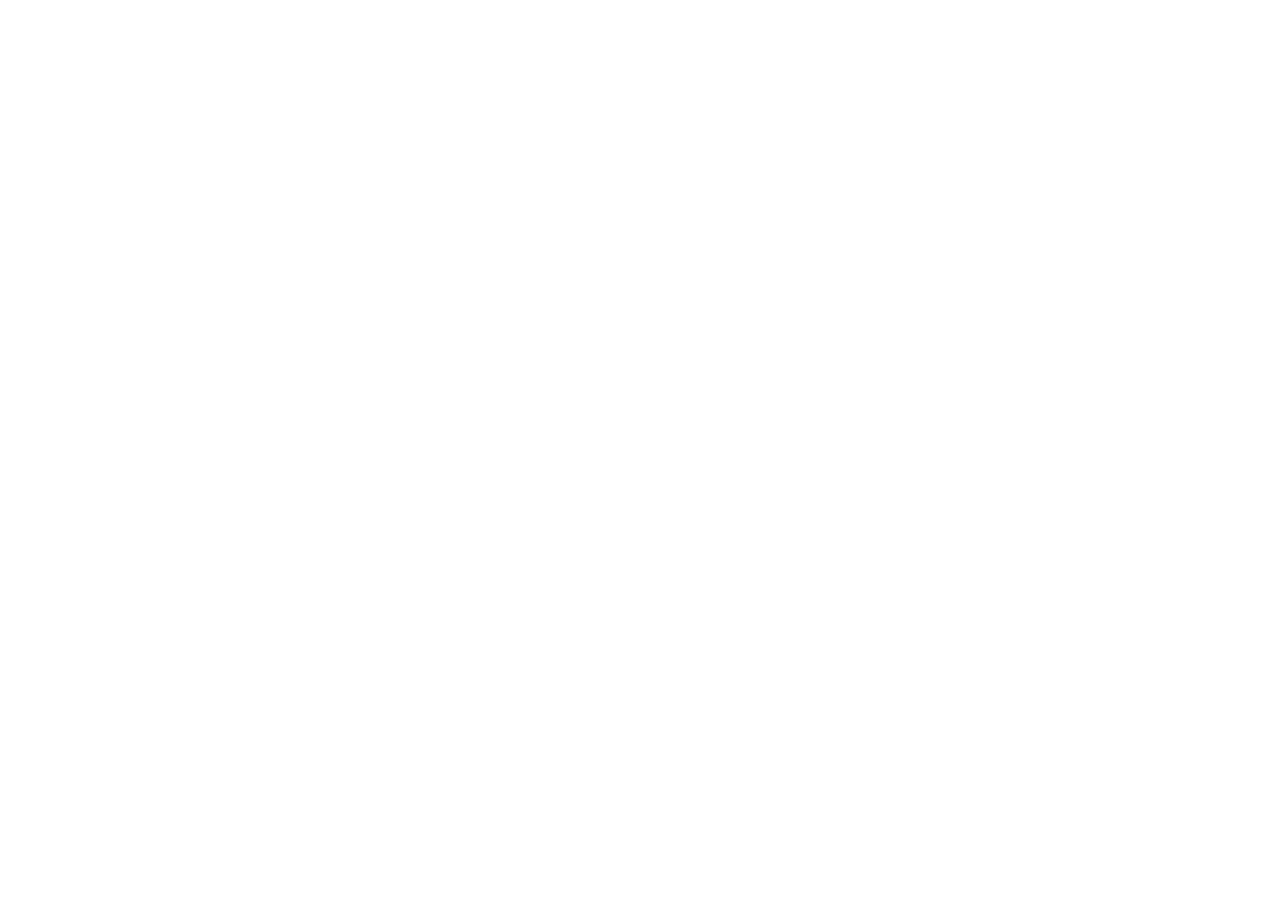
==== index.html @ 895d7f7b "5" ====
<!DOCTYPE html>
<html>

<head>
	<title>UrbanAR</title>
	<script src="https://aframe.io/releases/1.0.4/aframe.min.js"></script>
	<script type='text/javascript' src='https://raw.githack.com/AR-js-org/AR.js/master/three.js/build/ar-threex-location-only.js'></script>
    <script type='text/javascript' src='https://raw.githack.com/AR-js-org/AR.js/master/aframe/build/aframe-ar.js'></script>
	<script type='text/javascript' src='test.js'></script>
	<link rel="stylesheet" href="./index.css">
</head>

<body>
	<div class="showInfoDiv" id="showInfoDiv">
		<button class="showInfoButton" id="showInfoButton">Toon info</button>
	</div>
	<div class="resetDiv" id="resetDiv">
		<button class="resetButton" id="resetButton">Andere acties bekijken</button>
		<!-- use this button to reset page and show action points again -->
	</div>
	<div class="centered instructions" id="informationBox">
		<div class="title">
			<h2 id="actionTitle"></h2>
		</div>
		<div class="informationText">
			<p id="actionText"></p>
			<div class="icons">
				<div class="icon" id="likeButton"><p>👍</p></div>
				<div class="icon" id="commentButton"><p>💬</p></div>
				<div class="icon" id="shareButton"><p>🌐</p></div>
			</div>
		</div>
		<div>
			<button class="show3DModelsButton" id="3dModelButton">Toon 3D Modellen</button>
		</div>
		<div>
			<button class="readMoreButton" id="readMoreButton">Lees meer</button>
		</div>
	</div>
	<a-scene cursor='rayOrigin: mouse; fuseTimeout: 0' raycaster='near: 0; far: 50000' vr-mode-ui='enabled: false'
		arjs='sourceType: webcam; videoTexture: true; debugUIEnabled: false' renderer='antialias: true; alpha: true;'>
		<a-assets id="aAssets">
			<a-asset-item id="test" src="./assets/asset.gltf"></a-asset-item>
		</a-assets>
		<a-camera gps-new-camera='gpsMinDistance: 1;' near='0.1' far='5000' rotation-reader></a-camera>	
	</a-scene>
</body>

</html>
<!-- <a-asset-item id="test" src="@Url.Content("~/gltf/asset.gltf")"></a-asset-item> -->

<!-- "Wooden Bench" (https://skfb.ly/696CU) by 3DMish is licensed under Creative Commons Attribution (http://creativecommons.org/licenses/by/4.0/). -->
<!-- "Map Pointer (3D Icon)" (https://skfb.ly/ooNzy) by Alexander is licensed under Creative Commons Attribution (http://creativecommons.org/licenses/by/4.0/). -->
<!-- "Lamppost" (https://skfb.ly/o7Js7) by 19006693 is licensed under Creative Commons Attribution (http://creativecommons.org/licenses/by/4.0/).
"Bench" (https://skfb.ly/6TIWM) by Jamie McFarlane is licensed under Creative Commons Attribution (http://creativecommons.org/licenses/by/4.0/). -->
---- index.css ----
/* .informationBox {
    background-color: white;
    margin: auto;
    height: 80vh;
    width: 80%; 
    /* display: none; 
} */

body {
    font-family: Montserrat,sans-serif;
}

.centered {
    display: none;
    height: 80vh;
    justify-content: center;
    position: fixed;
    bottom: 0%;
    display: flex;
    flex-direction: row;
    width: 80%;
    margin: 0px auto;
    left: 0;
    right: 0;
    border-radius: 20px;
    background-color: white;
}

.instructions {
    position: fixed;
    top: 5%;
    font-size: 1.25em;
    color: black;
    display: none; /*change to none when done developing */
    z-index: 999999;
}

.show3DModelsButton {
    position: absolute;
    width: 60%;
    height: 20%;
    bottom: 0;
    left: 0;
    background-color: aquamarine;
}

.readMoreButton {
    position: absolute;
    width: 40%;
    height: 20%;
    bottom: 0;
    right: 0;
    background-color: orange;
}

.title {
    position: absolute;
    width: 100%;
    height: 20%;
    top: 0;
    text-align: center;
    border-bottom: 1px solid black;
    padding: auto;
    justify-content: center;
}

.informationText {
    position: absolute;
    text-align: center;
    width: 100%;
    height: 60%;
    top: 20%;
    left: 0;
    right: 0;
    bottom: 20%;
}

.icons {
    position: absolute;
    width: 25%;
    height: 15%;
    bottom: 0;
    right: 0;
    display: flex;
    flex-direction: row;
    justify-content: center;
}

.icon {
    position: relative;
    width: 1/3%;
    height: 100%;
    margin: auto;
}

.showInfoDiv {
    position: fixed;
    top: 0;
    left: 0;
    margin-top: 5vh;
    margin-left: 5vw;
    z-index: 999999;
    display: none;
}

.showInfoButton {
    width: 20vw;
    height: 10vh;
    border-radius: 20px;
}

.resetDiv {
    position: fixed;
    top: 0;
    right: 0;
    margin-top: 5vh;
    margin-right: 5vw;
    z-index: 999999;
    display: none;
    
}

.resetButton {
    width: 20vw;
    height: 10vh;
    border-radius: 20px;
}
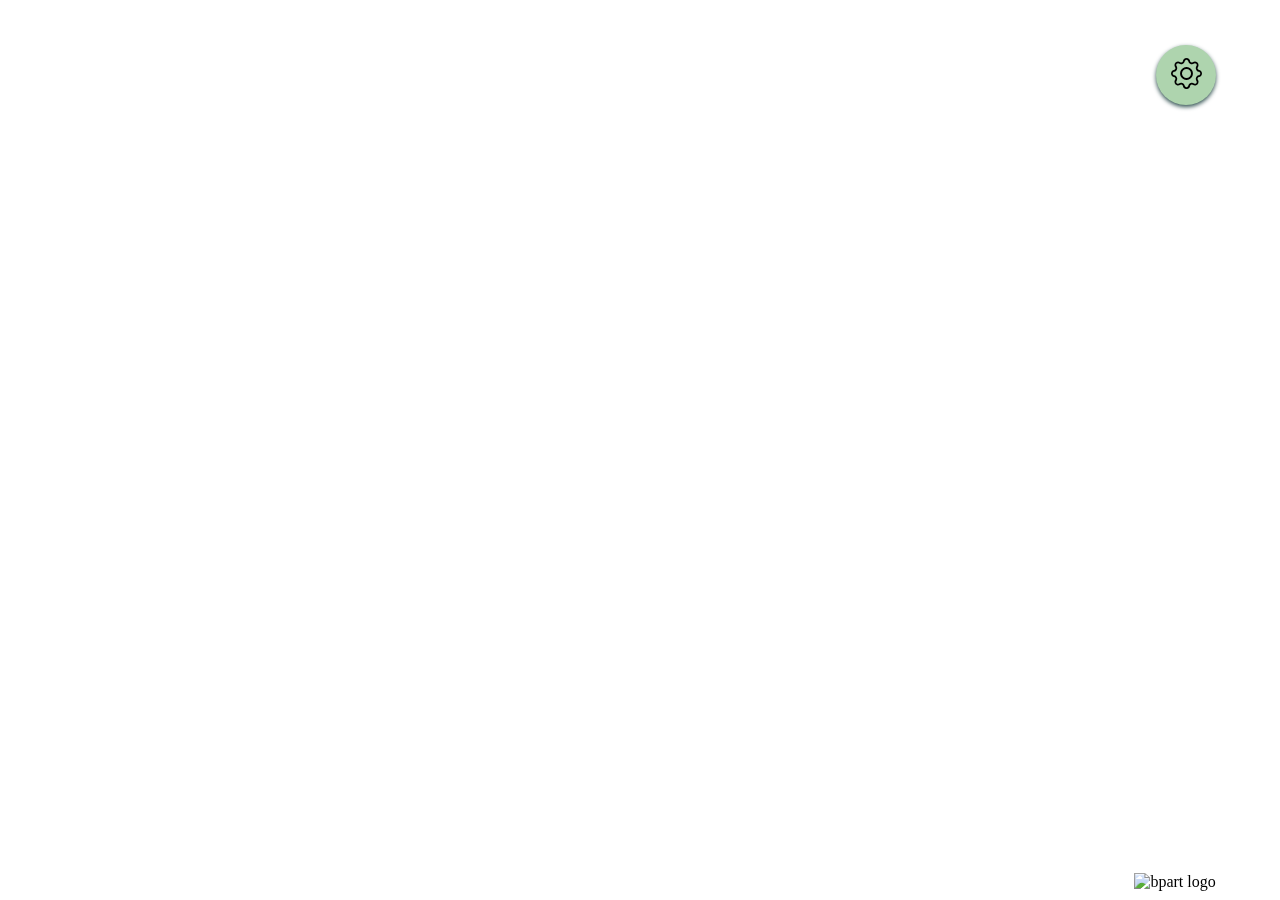
==== commit 8a107015: "added code from main project" ====
--- a/index.html
+++ b/index.html
@@ -1,33 +1,70 @@
 <!DOCTYPE html>
-<html>
+<html lang="en">
 
 <head>
 	<title>UrbanAR</title>
+	<meta charset="utf-8">
+    <meta name="viewport" content="width=device-width, initial-scale=1">
+	<link href="https://cdn.jsdelivr.net/npm/bootstrap@5.3.0-alpha1/dist/css/bootstrap.min.css" rel="stylesheet" integrity="sha384-GLhlTQ8iRABdZLl6O3oVMWSktQOp6b7In1Zl3/Jr59b6EGGoI1aFkw7cmDA6j6gD" crossorigin="anonymous">
+	<link rel="stylesheet" href="https://cdn.jsdelivr.net/npm/bootstrap-icons@1.10.3/font/bootstrap-icons.css">
 	<script src="https://aframe.io/releases/1.0.4/aframe.min.js"></script>
 	<script type='text/javascript' src='https://raw.githack.com/AR-js-org/AR.js/master/three.js/build/ar-threex-location-only.js'></script>
     <script type='text/javascript' src='https://raw.githack.com/AR-js-org/AR.js/master/aframe/build/aframe-ar.js'></script>
-	<script type='text/javascript' src='test.js'></script>
-	<link rel="stylesheet" href="./index.css">
+	<script type='text/javascript' src='index.js'></script>
+	<link rel="stylesheet" href="./indexx.css">
 </head>
 
 <body>
+	<div class="settings-div" id="settings-div">
+		<button class="settings-button" id="settings-button">
+			<i class="bi bi-gear"></i>
+		</button>
+	</div>
 	<div class="showInfoDiv" id="showInfoDiv">
-		<button class="showInfoButton" id="showInfoButton">Toon info</button>
+		<button class="showInfoButton" id="showInfoButton">
+			<i class="bi bi-arrow-left-circle"></i>
+		</button>
 	</div>
 	<div class="resetDiv" id="resetDiv">
-		<button class="resetButton" id="resetButton">Andere acties bekijken</button>
-		<!-- use this button to reset page and show action points again -->
+		<button class="resetButton" id="resetButton">
+			<i class="bi bi-x-circle"></i>
+		</button>
 	</div>
-	<div class="centered instructions" id="informationBox">
+	<div class="settings-popup" id="settings-popup" style="display: none">
+		<div class="container">
+			<div id="tags-div" class="mt-3"></div>
+		</div>
+	</div>
+	<div class="logo-div" id="logo-div">
+		<img id="logo-img" src="https://bpart.be/wp-content/uploads/2021/08/cropped-Bpart_LogoZwart_2-1024x400.png" alt="bpart logo">
+	</div>
+	<div class="informationBox" id="informationBox">
+		<button type="button" class="btn-close close-button" aria-label="Close" id="close-info"></button>
 		<div class="title">
-			<h2 id="actionTitle"></h2>
+			<h2 class="mt-3" id="actionTitle"></h2>
+			<h3 id="projectTitle"></h3>
 		</div>
 		<div class="informationText">
-			<p id="actionText"></p>
-			<div class="icons">
-				<div class="icon" id="likeButton"><p>👍</p></div>
-				<div class="icon" id="commentButton"><p>💬</p></div>
-				<div class="icon" id="shareButton"><p>🌐</p></div>
+			<p class="mt-1" id="actionText"></p>
+		</div>
+		<div class="writer-div">
+			<p class="m-0" id="writer"></p>
+		</div>
+		<div class="icons">
+			<div class="icon" id="likeButton">
+				<p class="m-1">
+					<i id="likes" class="bi bi-hand-thumbs-up"></i>
+				</p>
+			</div>
+			<div class="icon" id="commentButton">
+				<p class="m-1">
+					<i id="comments" class="bi bi-chat"></i>
+				</p>
+			</div>
+			<div class="icon" id="shareButton">
+				<p class="m-1">
+					<i id="shares" class="bi bi-globe"></i>
+				</p>
 			</div>
 		</div>
 		<div>
@@ -37,13 +74,24 @@
 			<button class="readMoreButton" id="readMoreButton">Lees meer</button>
 		</div>
 	</div>
+	<div class="informationBox" id="commentBox" style="overflow: scroll; display: none">
+		<button type="button" class="btn-close close-button" aria-label="Close" id="closeReactions"></button>
+		<div id="commentList"></div>
+		<div>
+			<input type="text" id="commentContentText" placeholder="Geef een reactie..." class="form-control w-100"/>
+		</div>
+		<div>
+			<button class="btn w-100 position-absolute bottom-0" for="addANote" id="submitComment">Plaats</button>
+		</div>
+	</div>
 	<a-scene cursor='rayOrigin: mouse; fuseTimeout: 0' raycaster='near: 0; far: 50000' vr-mode-ui='enabled: false'
-		arjs='sourceType: webcam; videoTexture: true; debugUIEnabled: false' renderer='antialias: true; alpha: true;'>
+			 arjs='sourceType: webcam; videoTexture: true; debugUIEnabled: false' renderer='antialias: true; alpha: true;'>
 		<a-assets id="aAssets">
-			<a-asset-item id="test" src="./assets/asset.gltf"></a-asset-item>
+			<a-asset-item id="test" src="./assets/map_pointer_3d_icon.glb"></a-asset-item>
 		</a-assets>
-		<a-camera gps-new-camera='gpsMinDistance: 1;' near='0.1' far='5000' rotation-reader></a-camera>	
+		<a-camera look-controls-enabled='false' arjs-device-orientation-controls='smoothingFactor: 0.1' gps-new-camera='gpsMinDistance: 1;' near='0.1' far='5000' rotation-reader></a-camera>
 	</a-scene>
+	<script src="https://cdn.jsdelivr.net/npm/bootstrap@5.3.0-alpha1/dist/js/bootstrap.bundle.min.js" integrity="sha384-w76AqPfDkMBDXo30jS1Sgez6pr3x5MlQ1ZAGC+nuZB+EYdgRZgiwxhTBTkF7CXvN" crossorigin="anonymous"></script>
 </body>
 
 </html>
--- a/indexx.css
+++ b/indexx.css
@@ -0,0 +1,263 @@
+html {
+    font-size: 14px;
+  }
+  
+  @media (min-width: 768px) {
+    html {
+      font-size: 16px;
+    }
+  }
+  
+  html {
+    position: relative;
+    min-height: 100%;
+  }
+  
+  body {
+    margin-bottom: 60px;
+  }
+  
+  .informationBox {
+    position: fixed;
+    height: 80vh;
+    width: 90%;
+    top: 5%;
+    font-size: 1.25em;
+    color: black;
+    display: none; 
+    z-index: 999999;
+    border-radius: 10px;
+    background-color: white;
+    left: 0;
+    right: 0;
+    bottom: 0;
+    margin: 0 auto;
+  }
+  
+  .show3DModelsButton {
+    position: absolute;
+    width: 60%;
+    height: 12%;
+    bottom: 0;
+    left: 0;
+    background-color: #e47e77;
+    border: 0;
+    border-bottom-left-radius: 10px;
+    color: white;
+  }
+  
+  .readMoreButton {
+    position: absolute;
+    width: 40%;
+    height: 12%;
+    bottom: 0;
+    right: 0;
+    background-color: #48818b;
+    border: 0;
+    border-bottom-right-radius: 10px;
+    color: white;
+  }
+  
+  .title {
+    position: absolute;
+    width: 100%;
+    height: 20%;
+    justify-content: center;
+    text-align: center;
+    border-bottom: 1px solid black;
+    padding: 12px 10px 10px 10px;
+  }
+  
+  .informationText {
+    position: absolute;
+    top: 20%;
+    width: 100%;
+    height: 44%;
+    padding: 10px;
+  }
+  
+  .writer-div {
+    position: absolute;
+    bottom: 24%;
+    width: 100%;
+    height: 12%;
+    background-color: rgb(184,206,226);
+    display: flex;
+    align-items: center;
+    padding: 10px;
+  }
+  
+  .icons {
+    position: absolute;
+    width: 100%;
+    height: 12%;
+    bottom: 12%;
+    display: flex;
+    flex-direction: row;
+  }
+  
+  .icon {
+    position: relative;
+    height: 100%;
+    margin: auto;
+    display: flex;
+    justify-content: center;
+    align-items: center;
+  }
+  
+  .showInfoDiv {
+    position: fixed;
+    top: 0;
+    left: 0;
+    margin-top: 5vh;
+    margin-left: 5vw;
+    z-index: 999999;
+    display: none;
+  }
+  
+  .showInfoButton {
+    background-color: #e47e77;
+    border: none;
+    font-size: 31px;
+    height: 60px;
+    width: 60px;
+    box-shadow: 0 2px 4px darkslategray;
+    cursor: pointer;
+    transition: all 0.2s ease;
+    border-radius: 70%;
+  }
+  
+  .resetDiv {
+    position: fixed;
+    top: 0;
+    right: 0;
+    margin-top: 5vh;
+    margin-right: 5vw;
+    z-index: 999999;
+    display: none;
+  
+  }
+  
+  .resetButton {
+    background-color: #48818b; 
+    border: none;
+    font-size: 31px;
+    height: 60px;
+    width: 60px;
+    box-shadow: 0 2px 4px darkslategray;
+    cursor: pointer;
+    transition: all 0.2s ease;
+    border-radius: 70%;
+  }
+  
+  .settings-div {
+    position: fixed;
+    top: 0;
+    right: 0;
+    margin-top: 5vh;
+    margin-right: 5vw;
+    z-index: 999999;
+  }
+  
+  .settings-button {
+    background-color: #aed4ae;
+    border: none;
+    font-size: 31px;
+    height: 60px;
+    width: 60px;
+    box-shadow: 0 2px 4px darkslategray;
+    cursor: pointer;
+    transition: all 0.2s ease;
+    border-radius: 70%;
+  }
+  
+  .settings-button:hover {
+    background-color: #b9e0b9;
+  }
+  
+  .settings-button:active {
+    box-shadow: 0 1px 2px darkslategray;
+    transform: translateY(1px);
+  }
+  
+  .settings-popup {
+    background-color: white;
+    position: fixed;
+    top: 65px;
+    right: 0;
+    margin-top: 5vh;
+    margin-right: 5vw;
+    z-index: 999999;
+    border-radius: 10px;
+    width: 90%;
+    height: 76%;
+    font-size: 1.25em;
+  }
+  
+  .logo-div {
+    width: 120px;
+    display: inline-block;
+    position: fixed;
+    bottom: 0;
+    right: 0;
+    margin-bottom: 1vh;
+    margin-right: 2vw;
+    z-index: 999999;
+  }
+  
+  #logo-img {
+    max-width: 100%;
+    height: auto;
+  }
+  
+  .close-button {
+    float: right;
+    margin: 0.25rem;
+    position: relative;
+    z-index: 1000000;
+  }
+  
+  #commentList {
+    position: absolute;
+    bottom: 24%;
+    width: 100%;
+    height: 71%;
+    overflow: scroll;
+  }
+  
+  #commentContentText {
+    position: absolute;
+    height: 12%;
+    bottom: 12%;
+    font-size: 1.25em;
+    border-radius: 0;
+    background-color: rgb(184,206,226);
+    border: 1px solid white;
+  }
+  
+  #submitComment {
+    height: 12%; 
+    font-size: 1.25em;
+    border-top-left-radius: 0;
+    border-top-right-radius: 0;
+    background-color: #aed4ae;
+  }
+  
+  .comment {
+    width: 100%;
+    background-color: #e47e77;
+    float: left;
+    padding-left: 30px;
+    padding-right: 30px;
+    padding-top: 10px;
+    word-wrap: break-word;
+  }
+  
+  .comment:nth-child(even) {
+    background-color: #48818b;
+  }
+  
+  .comment h4,.comment span {
+    display: inline;
+  }
+  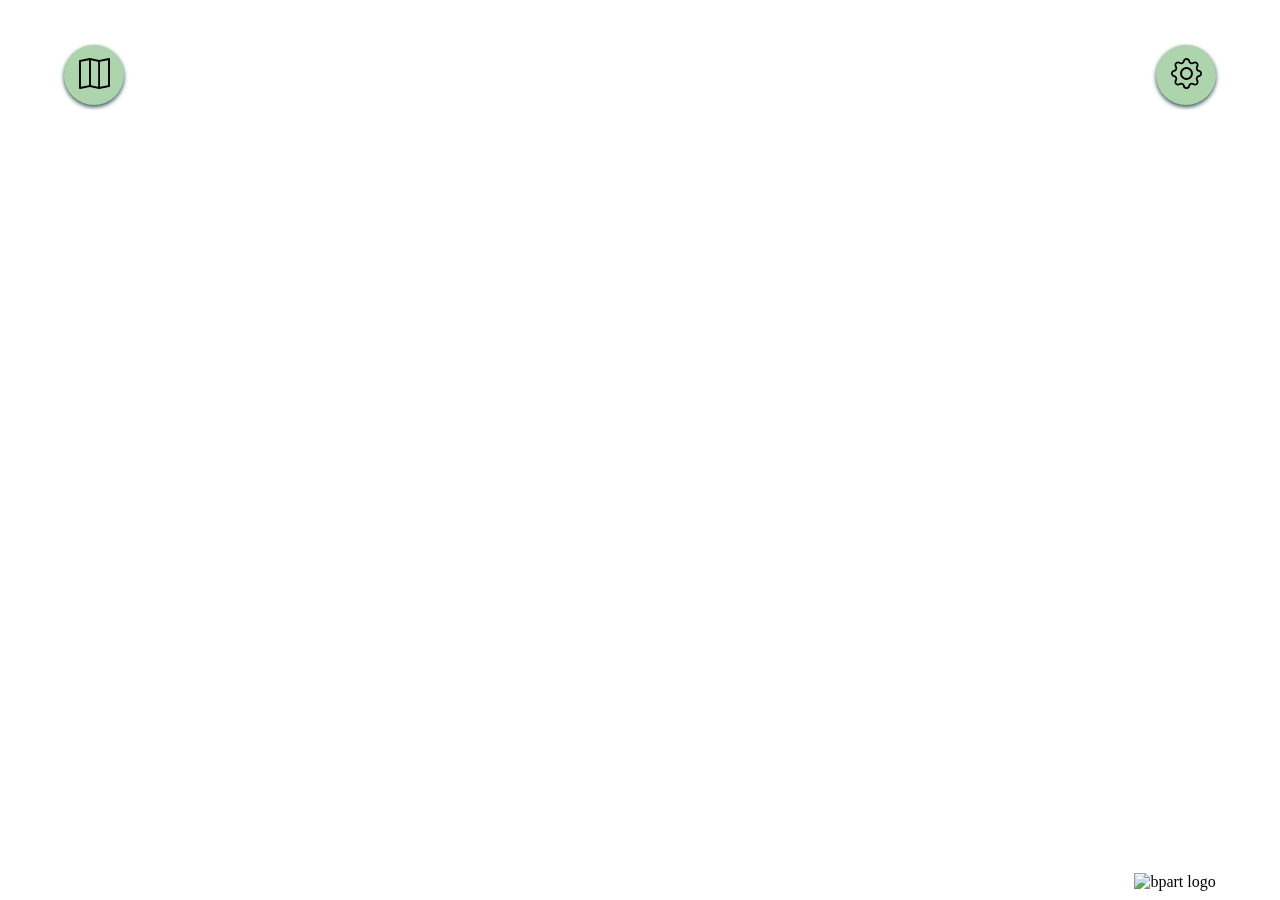
==== commit 5f74c5b7: "trying to add map" ====
--- a/index.html
+++ b/index.html
@@ -7,11 +7,17 @@
     <meta name="viewport" content="width=device-width, initial-scale=1">
 	<link href="https://cdn.jsdelivr.net/npm/bootstrap@5.3.0-alpha1/dist/css/bootstrap.min.css" rel="stylesheet" integrity="sha384-GLhlTQ8iRABdZLl6O3oVMWSktQOp6b7In1Zl3/Jr59b6EGGoI1aFkw7cmDA6j6gD" crossorigin="anonymous">
 	<link rel="stylesheet" href="https://cdn.jsdelivr.net/npm/bootstrap-icons@1.10.3/font/bootstrap-icons.css">
+	<link rel="stylesheet" href="https://unpkg.com/leaflet@1.9.3/dist/leaflet.css"
+          integrity="sha256-kLaT2GOSpHechhsozzB+flnD+zUyjE2LlfWPgU04xyI="
+          crossorigin=""/>
 	<script src="https://aframe.io/releases/1.0.4/aframe.min.js"></script>
 	<script type='text/javascript' src='https://raw.githack.com/AR-js-org/AR.js/master/three.js/build/ar-threex-location-only.js'></script>
     <script type='text/javascript' src='https://raw.githack.com/AR-js-org/AR.js/master/aframe/build/aframe-ar.js'></script>
 	<script type='text/javascript' src='index.js'></script>
 	<link rel="stylesheet" href="./indexx.css">
+	<script src="https://unpkg.com/leaflet@1.9.3/dist/leaflet.js"
+         integrity="sha256-WBkoXOwTeyKclOHuWtc+i2uENFpDZ9YPdf5Hf+D7ewM="
+         crossorigin=""></script>
 </head>
 
 <body>
@@ -20,6 +26,11 @@
 			<i class="bi bi-gear"></i>
 		</button>
 	</div>
+	<div class="map-div" id="map-div">
+		<button class="map-button" id="map-button">
+			<i class="bi bi-map"></i>
+		</button>
+	</div>	
 	<div class="showInfoDiv" id="showInfoDiv">
 		<button class="showInfoButton" id="showInfoButton">
 			<i class="bi bi-arrow-left-circle"></i>
@@ -35,6 +46,13 @@
 			<div id="tags-div" class="mt-3"></div>
 		</div>
 	</div>
+	<div class="map-popup" id="map-popup">
+		<div class="container">
+			<div id="map-popup-div">
+				<div class="m-auto h-100 w-100" id="map"></div>
+			</div>
+		</div>
+	</div>	
 	<div class="logo-div" id="logo-div">
 		<img id="logo-img" src="https://bpart.be/wp-content/uploads/2021/08/cropped-Bpart_LogoZwart_2-1024x400.png" alt="bpart logo">
 	</div>
--- a/indexx.css
+++ b/indexx.css
@@ -193,6 +193,51 @@
     height: 76%;
     font-size: 1.25em;
   }
+
+  .map-div {
+    position: fixed;
+    top: 0;
+    left: 0;
+    margin-top: 5vh;
+    margin-left: 5vw;
+    z-index: 999999;
+  }
+  
+  .map-button {
+    background-color: #aed4ae;
+    border: none;
+    font-size: 31px;
+    height: 60px;
+    width: 60px;
+    box-shadow: 0 2px 4px darkslategray;
+    cursor: pointer;
+    transition: all 0.2s ease;
+    border-radius: 70%;
+  }
+  
+  .map-button:hover {
+    background-color: #b9e0b9;
+  }
+  
+  .map-button:active {
+    box-shadow: 0 1px 2px darkslategray;
+    transform: translateY(1px);
+  }
+  
+  .map-popup {
+    background-color: white;
+    position: fixed;
+    top: 65px;
+    left: 0;
+    margin-top: 5vh;
+    margin-left: 5vw;
+    z-index: 999999;
+    border-radius: 10px;
+    width: 90%;
+    height: 76%;
+    font-size: 1.25em;
+  }
+  
   
   .logo-div {
     width: 120px;
